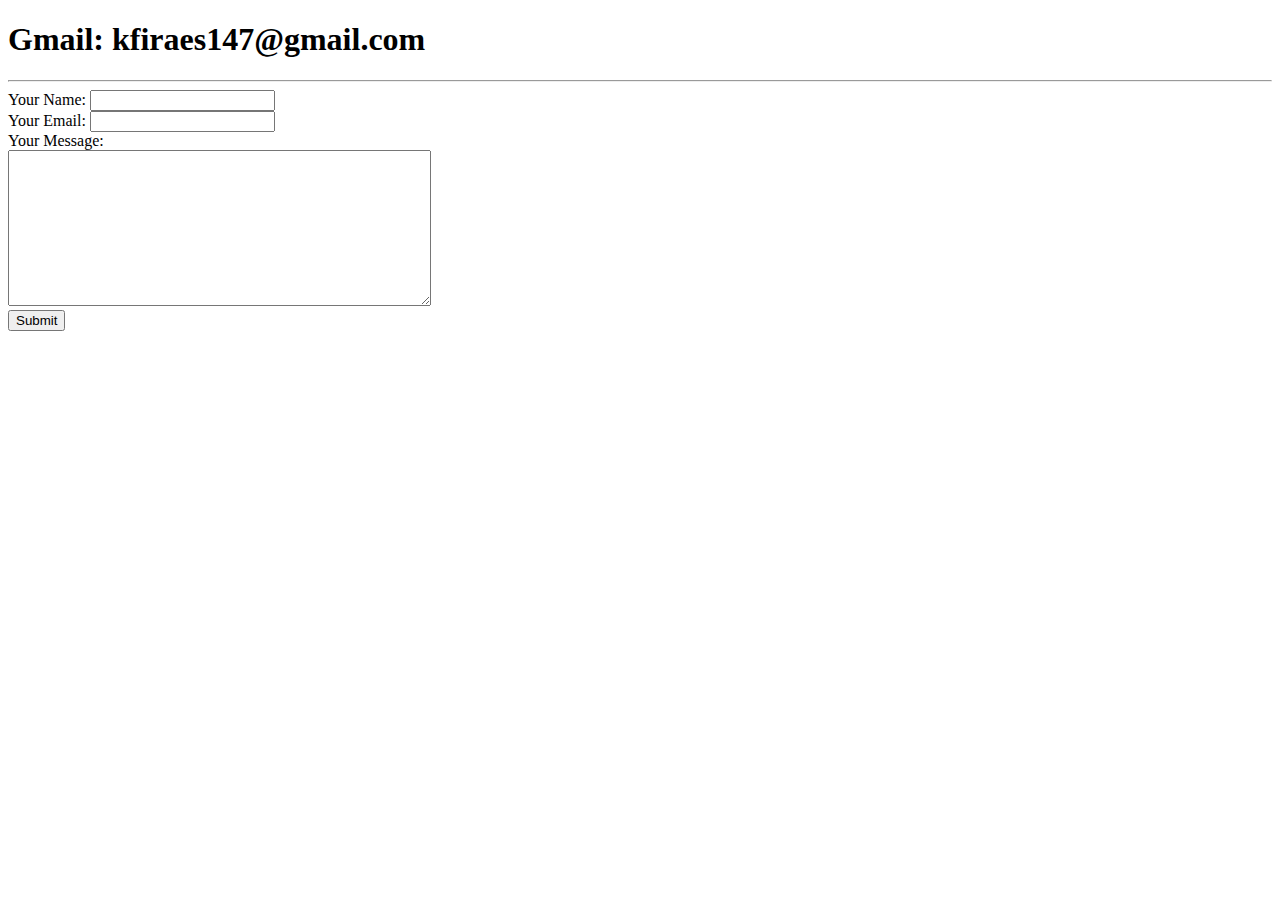
==== contactme.html @ 3ea952ea "Added initial cv website files" ====
<!DOCTYPE html>
<html lang="en">
<head>
</head>
<body>
    <h1>Gmail: kfiraes147@gmail.com</h1>
    <hr>
    <form action="mailto:kfirshaked45@gmail.com" method="post" enctype="text/plain">
        <Label>Your Name:</Label>
        <input type="text" name="yourName" value=""><br>
        <Label>Your Email:</Label>
        <input type="email" name="yourEmail" value=""><br>
        <Label>Your Message:</Label><br>
        <textarea name="yourText" rows="10" cols="50"></textarea><br>
        <input type="submit" value="Submit">
    </form>
</body>
</html>
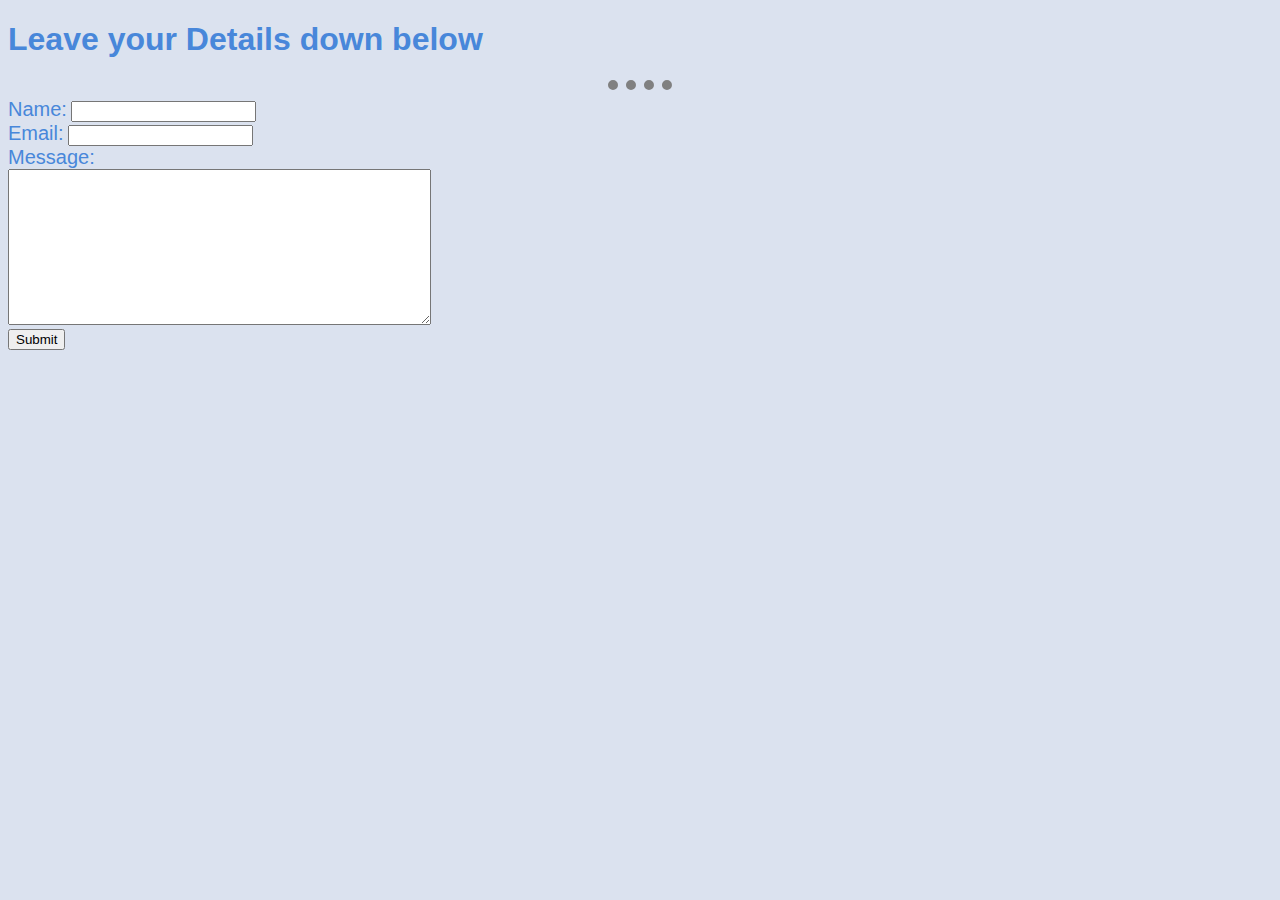
==== commit 92b09f50: "Add files via upload" ====
--- a/contactme.html
+++ b/contactme.html
@@ -1,18 +1,25 @@
 <!DOCTYPE html>
 <html lang="en">
-<head>
-</head>
-<body>
-    <h1>Gmail: kfiraes147@gmail.com</h1>
-    <hr>
-    <form action="mailto:kfirshaked45@gmail.com" method="post" enctype="text/plain">
-        <Label>Your Name:</Label>
-        <input type="text" name="yourName" value=""><br>
-        <Label>Your Email:</Label>
-        <input type="email" name="yourEmail" value=""><br>
-        <Label>Your Message:</Label><br>
-        <textarea name="yourText" rows="10" cols="50"></textarea><br>
-        <input type="submit" value="Submit">
+  <head>
+    <meta charset="UTF-8" />
+    <title>Contact Me</title>
+    <link rel="stylesheet" href="css/styles.css" />
+  </head>
+  <body>
+    <h1>Leave your Details down below</h1>
+    <hr />
+    <form
+      action="mailto:kfirshaked45@gmail.com"
+      method="post"
+      enctype="text/plain"
+    >
+      <label>Name:</label>
+      <input type="text" name="yourName" value="" /><br />
+      <label>Email:</label>
+      <input type="email" name="yourEmail" value="" /><br />
+      <label>Message:</label><br />
+      <textarea name="yourText" rows="10" cols="50"></textarea><br />
+      <input type="submit" value="Submit" />
     </form>
-</body>
-</html> +  </body>
+</html>
--- a/css/styles.css
+++ b/css/styles.css
@@ -0,0 +1,38 @@
+body {
+  background-color: #dbe2ef;
+}
+.middle {
+  text-align: center;
+  vertical-align: middle;
+}
+
+table,
+td,
+tr {
+  margin-left: auto;
+  margin-right: auto;
+}
+
+ul,
+ol {
+  list-style-type: none;
+  margin: 0;
+  padding: 0;
+}
+
+hr {
+  border: 20px dotted grey;
+  border-width: 10px;
+  width: 5%;
+  border-style: none none dotted;
+  color: #dbe2ef;
+}
+h1,
+h3,
+form {
+  color: #4887da;
+  font-family: sans-serif;
+}
+label {
+  font-size: 20px;
+}
